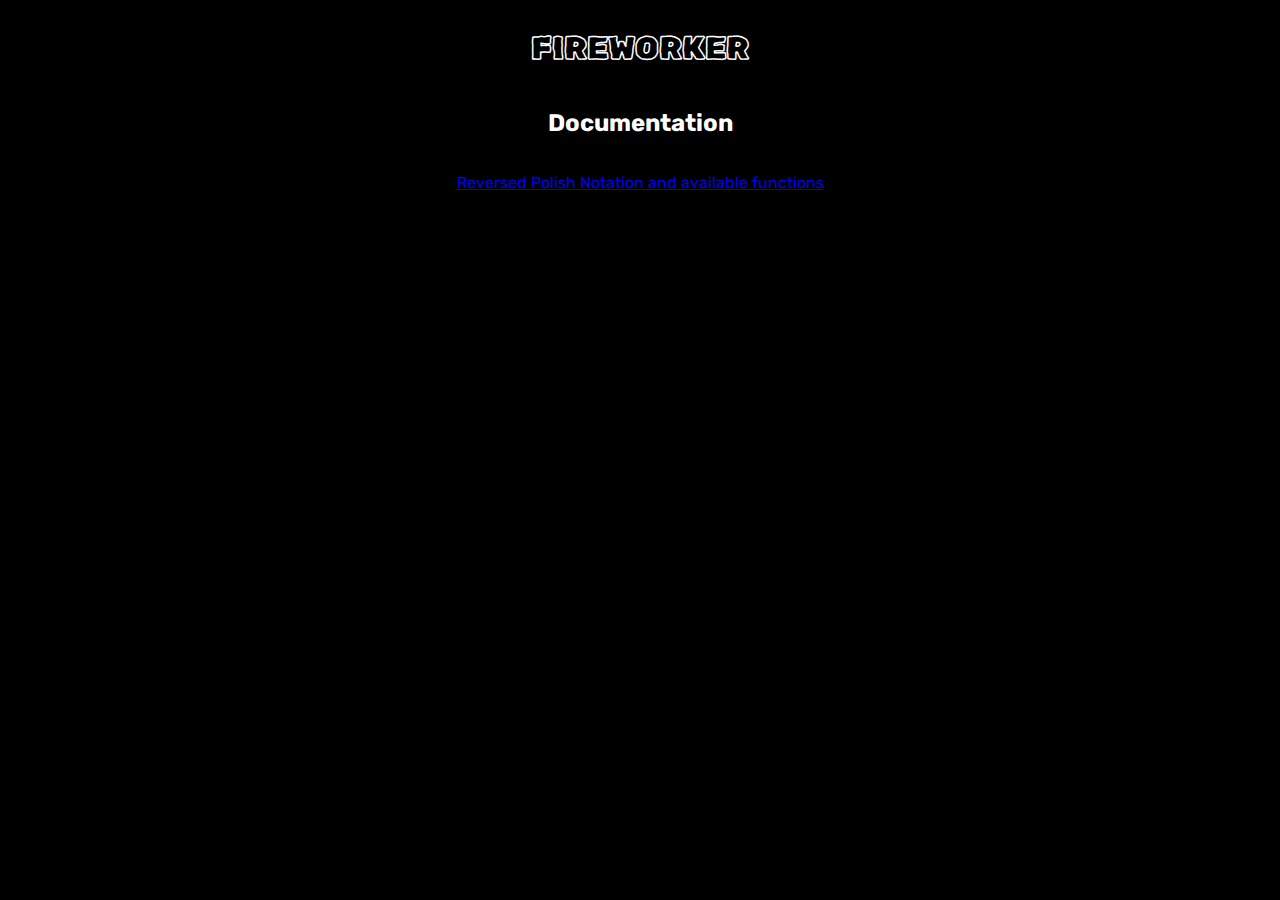
==== documentation/index.html @ e17d5a9e "Integrated tooltips, enriched RPN documentation" ====
<!DOCTYPE html>
<!-- FIREWORKER -->
<!-- Emile BARBIER--RENARD - 2024 -->
<!-- Contact : ebarbier@telecom-paris.fr -->
<html lang="en">
<head>
    <meta content="text/html;charset=utf-8" http-equiv="Content-Type">
    <title>FIREWORKER</title>
    <link rel="stylesheet" href="https://fonts.googleapis.com/css?family=Rubik+Scribble">
    <link rel="stylesheet" href="https://fonts.googleapis.com/css?family=Rubik">
    <link rel="stylesheet" href="https://fonts.googleapis.com/css?family=Noto+Sans+Symbols+2">
    <link rel="stylesheet" href="https://fonts.googleapis.com/css?family=Roboto+Mono">
    <link rel="stylesheet" href="https://fonts.googleapis.com/css?family=Nanum+Myeongjo">
    <link rel="stylesheet" href="/style.css">
</head>

<body>
    <h1>FIREWORKER</h1>
    <h2>Documentation</h2>
    <div style="width: 80vw;">
        <div id="documentation">
        </div>
    </div>
    
	<script type="module">        
        import {document_createBoldNode, getCustomRow} from "/scripts/DOMutils.js";
        
        const docuDiv = document.getElementById("documentation");
        
        {
            const p = document.createElement("p");
            const a = document.createElement("a");
            a.href = "/documentation/RPN";
            const a_text =  document.createTextNode("Reversed Polish Notation and available functions");
            a.appendChild(a_text);
            p.appendChild(a);
            docuDiv.appendChild(p);
        }
        
	</script>
</body>
---- style.css ----
body{
    color:white;
    font-family:"Rubik";
    text-align:center;
    display:flex;
    flex-direction:column;
    align-items:center;
    background-color:#000000;
    autocomplete:"off";
}

h1{
    font-family:"Rubik Scribble";
    font-size: 2em;
    margin: .67em 0;
}

hr{
    border:solid white thin;
}

#template_name_input {
    font-size: 2em;
    font-weight: bold;
    text-align:center
    
}

canvas {
    image-rendering: pixelated;
    position: absolute;
    top: 0;
    left: 0;
}

button{
    font-family: inherit;
    font-size: inherit;
    color: DarkSlateBlue;
    border: solid DarkSlateBlue;
    background: white;
    border-radius : 10px;
    font-weight: bold;
}
button:disabled{
    opacity: .25;
}
button:hover{
    background-color: lavender;
}
button:disabled:hover{
    background: white;
    opacity: .25;
}
.icon_button{
    font-family: "Noto Sans Symbols 2";
    font-size: 1.17em;
    height: 2em;
    width: 2em;
}

.ui-layer {
    z-index: 3;
}
.game-layer {
    z-index: 2;
}
.background-layer {
    z-index: 1;
}

select{
    font-family: inherit;
    font-size: inherit;
    border-radius : 5px;
    border: none;
    color: DarkSlateBlue;
    outline: none;
}
select hr{
    color: DarkSlateBlue;
}
.base_option{
    background-color: lavenderblush;
}
.custom_option{
    background-color: lavender;
}

label {
    display: flex;
    align-items: center;
}
label input, label select{
    margin-left: 1em;
}

table, th, td {
    border: 1px solid;
    border-collapse: collapse;
    border-color: white;
}

.content_div {
    padding-top : 8px;
    padding-bottom : 8px;
    border: solid white;
    border-radius : 10px;
}
.selected_group .content_div{
    background: MediumPurple;
}
.selected_group button{
    color: MediumPurple;
    border: solid MediumPurple;
}
.emitter {
    background-color: darksalmon;
}
.emitter button{
    color: darksalmon;
    border: solid white;
}
.emitter button:hover{
    background-color:beige;
}
.emitter input, .emitter select{
    color: darksalmon;
}
.firework {
    background-color: palevioletred;
}
.firework button{
    color: palevioletred;
    border: solid white;
}
.firework button:hover{
    background-color:mistyrose;
}
.firework input,.firework select{
    color: palevioletred;
}
.variables {
    background-color: teal;
}
.variables button{
    color: teal;
    border: solid white;
}
.variables button:hover{
    background-color:ivory;
}
.content_div:has(.add_content_button) {
    padding-bottom : 0;
}
.add_content_button {
    margin-bottom: 3px;
    border-radius:0;
    padding-top : 8px;
    padding-bottom : 8px;
    margin-top : 8px;
    margin-bottom : 0;
}

.utils_div{
    display: flex;
    justify-content: space-around;
    align-items: center;
}

.custom_row{
    display: flex;
}
.selected_row{
    padding-top: 8px;
    margin-top: -8px;
    padding-bottom: 8px;
    margin-bottom: -8px;
}
.column{
    display: flex;
    flex-direction:column;
    justify-content:space-around;
    height:100%;
}

.vr{
    display: flex;
    margin-top: -8px;
    margin-bottom: -8px;
}
.vr hr{
    margin: 0;
}

.firework_div {
    padding-left: 3ch;
    border-left: solid white;
}
.firework_div table{
    border-left: solid white;
}

.display_editor_div p{
    margin-top: 0px;
}

.display_editor_div button{
    color: white;
    border: solid white;
    border-radius: 10px;
    background: transparent;
    font-size: 1.17em;
    padding-top: 0.34em;
    padding-bottom: 0.34em;
}
.display_editor_div button:hover{
    background-color: #3e3769;
}

.create_group_button{
    color: white;
    border: solid white;
    border-radius: 10px;
    background: transparent;
    font-size: 1.17em;
    padding-top: 0.34em;
    padding-bottom: 0.34em;
}
.create_group_button:hover{
    background-color: #3e3769;
}

input[type="text"],input[type="number"] {
    background-color: transparent;
    color: inherit;
    border: solid 1px;
    border-radius: 5px;
    width: 95%;
    font-family: inherit;
    font-size: inherit;
}
input:disabled {
    border: none;
}
input:focus-visible {
    outline: none;
    border-bottom: dotted 2px;
}

input[type="number"] {
    width: 6ch;
}
input[type="number"][min="0"] {
    width: 4ch;
}

input[type="text"].formula_input{
    font-family: "Roboto Mono";
}

.tabs{
    width: 100%;
}
.tabs button{
    width: 50%;
    background-color: Transparent;
    color: white;
    border-top: none;
    border-right: none;
    border-left: none;
    border-bottom: solid white;
    border-top-left-radius: 10px;
    border-top-right-radius: 10px;
    border-bottom-left-radius: 0;
    border-bottom-right-radius: 0;
    font-size: 1.17em;
    font-weight: bold;
    padding-top: 0.34em;
    padding-bottom: 0.34em;
}
.tabs button:hover{
    border-top: solid lavender;
    border-right: solid lavender;
    border-left: solid lavender;
    color: lavender;
    background: #3e3769;
}
.tabs button.active_tab{
    border-top: solid white;
    border-right: solid white;
    border-left: solid white;
    border-bottom: solid DarkSlateBlue;
    background: DarkSlateBlue;
}
.tab_content{
    background-color: DarkSlateBlue;
    border-right: solid white;
    border-left: solid white;
    border-bottom: solid white;
    border-bottom-left-radius: 10px;
    border-bottom-right-radius: 10px;
}

.wide {
    width: 100%;
}
.shift {
    padding-left: 3ch;
}

.variable_formula{
    width: 100%;
}
.variable_formula input{
    width: 98%;
}

.tooltip {
  font-family: "Nanum Myeongjo", serif;
  margin-left:0.2em;
  margin-right:0.2em;
  position: relative;
  display: inline-block;
  cursor: default;
}

.tooltip span {
  font-family: "Rubik";
  font-weight: normal;
  visibility: hidden;
  width: 16em;
  background-color: black;
  color: white;
  text-align: center;
  border: solid white;
  border-radius: 10px;
  padding: 8px 0;
  
  /* Position the tooltip */
  position: absolute;
  z-index: 1;
  bottom: 100%;
  left: 50%;
  margin-left: -8em;
}

.tooltip:hover span{
  visibility: visible;
}

 
 
#panel{
    position:relative;
    width:80vw;
    left:20vw;
    z-index:500%;
    background-color: red;
    top:2em;
}

button.activeCoordEditor{
    background: lightgreen;
}
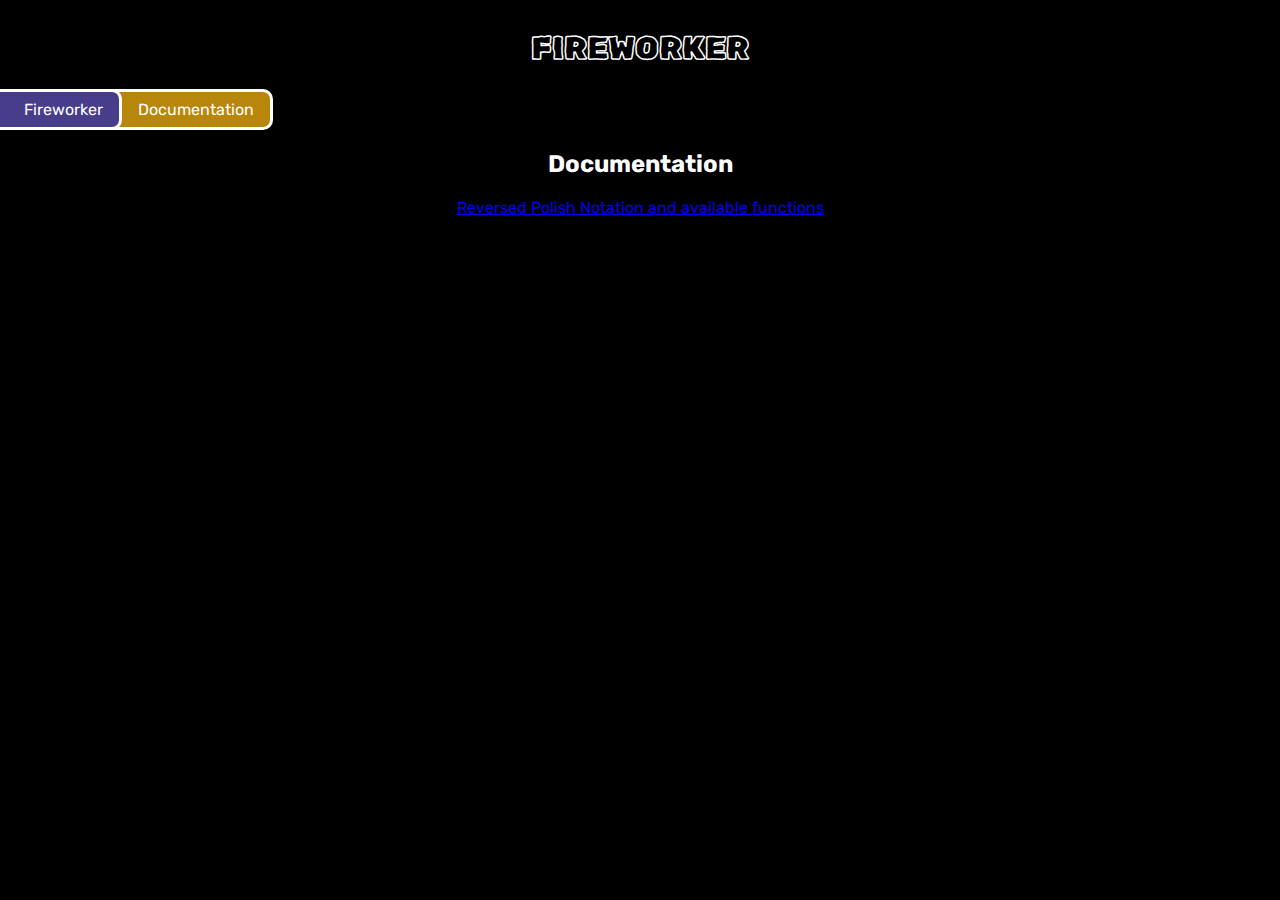
==== commit c6b8908d: "Fixed color formula inputs + added navigation bar" ====
--- a/documentation/index.html
+++ b/documentation/index.html
@@ -15,27 +15,9 @@
 </head>
 
 <body>
-    <h1>FIREWORKER</h1>
-    <h2>Documentation</h2>
-    <div style="width: 80vw;">
-        <div id="documentation">
-        </div>
-    </div>
-    
-	<script type="module">        
-        import {document_createBoldNode, getCustomRow} from "/scripts/DOMutils.js";
-        
-        const docuDiv = document.getElementById("documentation");
-        
-        {
-            const p = document.createElement("p");
-            const a = document.createElement("a");
-            a.href = "/documentation/RPN";
-            const a_text =  document.createTextNode("Reversed Polish Notation and available functions");
-            a.appendChild(a_text);
-            p.appendChild(a);
-            docuDiv.appendChild(p);
-        }
-        
-	</script>
+    <h1><a href="/">FIREWORKER</a></h1>
+    <div id="path_div"></div>
+    <div id="main_div"></div>
+	<script src="/scripts/pathbar.js" type="module"></script>
+	<script src="script.js" type="module"></script>
 </body>--- a/style.css
+++ b/style.css
@@ -1,6 +1,6 @@
 body{
     color:white;
-    font-family:"Rubik";
+    font-family:"Rubik", sans-serif;
     text-align:center;
     display:flex;
     flex-direction:column;
@@ -10,9 +10,13 @@
 }
 
 h1{
-    font-family:"Rubik Scribble";
+    font-family:"Rubik Scribble", sans-serif;
     font-size: 2em;
     margin: .67em 0;
+}
+h1 a{
+    color: inherit;
+    text-decoration: inherit;
 }
 
 hr{
@@ -22,8 +26,11 @@
 #template_name_input {
     font-size: 2em;
     font-weight: bold;
-    text-align:center
-    
+    text-align:center;
+}
+
+#main_div{
+    width: 80vw;
 }
 
 canvas {
@@ -101,12 +108,36 @@
     border-color: white;
 }
 
+#path_div{
+    display:flex;
+    align-self:flex-start;
+}
+#path_div a{
+    color: inherit;
+    text-decoration: inherit;
+    border-right: solid white;
+    border-top: solid white;
+    border-bottom: solid white;
+    border-top-right-radius: 10px;
+    border-bottom-right-radius: 10px;
+    padding-top: 0.5em;
+    padding-bottom: 0.5em;
+    padding-right: 1em;
+    padding-left: 2em;
+    margin-left: -1em;
+}
+
 .content_div {
     padding-top : 8px;
     padding-bottom : 8px;
     border: solid white;
     border-radius : 10px;
 }
+.text{
+    text-align: justify;
+    padding-left: 1em;
+    padding-right: 1em;
+}
 .selected_group .content_div{
     background: MediumPurple;
 }
@@ -115,17 +146,23 @@
     border: solid MediumPurple;
 }
 .emitter {
-    background-color: darksalmon;
+    background-color: DarkSalmon;
 }
 .emitter button{
-    color: darksalmon;
+    color: DarkSalmon;
     border: solid white;
 }
 .emitter button:hover{
     background-color:beige;
 }
 .emitter input, .emitter select{
-    color: darksalmon;
+    color: DarkSalmon;
+}
+.fireworker {
+    background-color: DarkSlateBlue;
+}
+.documentation {
+    background-color: DarkGoldenRod;
 }
 .firework {
     background-color: palevioletred;
@@ -191,14 +228,6 @@
 }
 .vr hr{
     margin: 0;
-}
-
-.firework_div {
-    padding-left: 3ch;
-    border-left: solid white;
-}
-.firework_div table{
-    border-left: solid white;
 }
 
 .display_editor_div p{
@@ -255,8 +284,8 @@
     width: 4ch;
 }
 
-input[type="text"].formula_input{
-    font-family: "Roboto Mono";
+.formula, input.formula{
+    font-family: "Roboto Mono", sans-serif;
 }
 
 .tabs{
@@ -307,13 +336,6 @@
 }
 .shift {
     padding-left: 3ch;
-}
-
-.variable_formula{
-    width: 100%;
-}
-.variable_formula input{
-    width: 98%;
 }
 
 .tooltip {
@@ -349,8 +371,6 @@
   visibility: visible;
 }
 
- 
- 
 #panel{
     position:relative;
     width:80vw;
